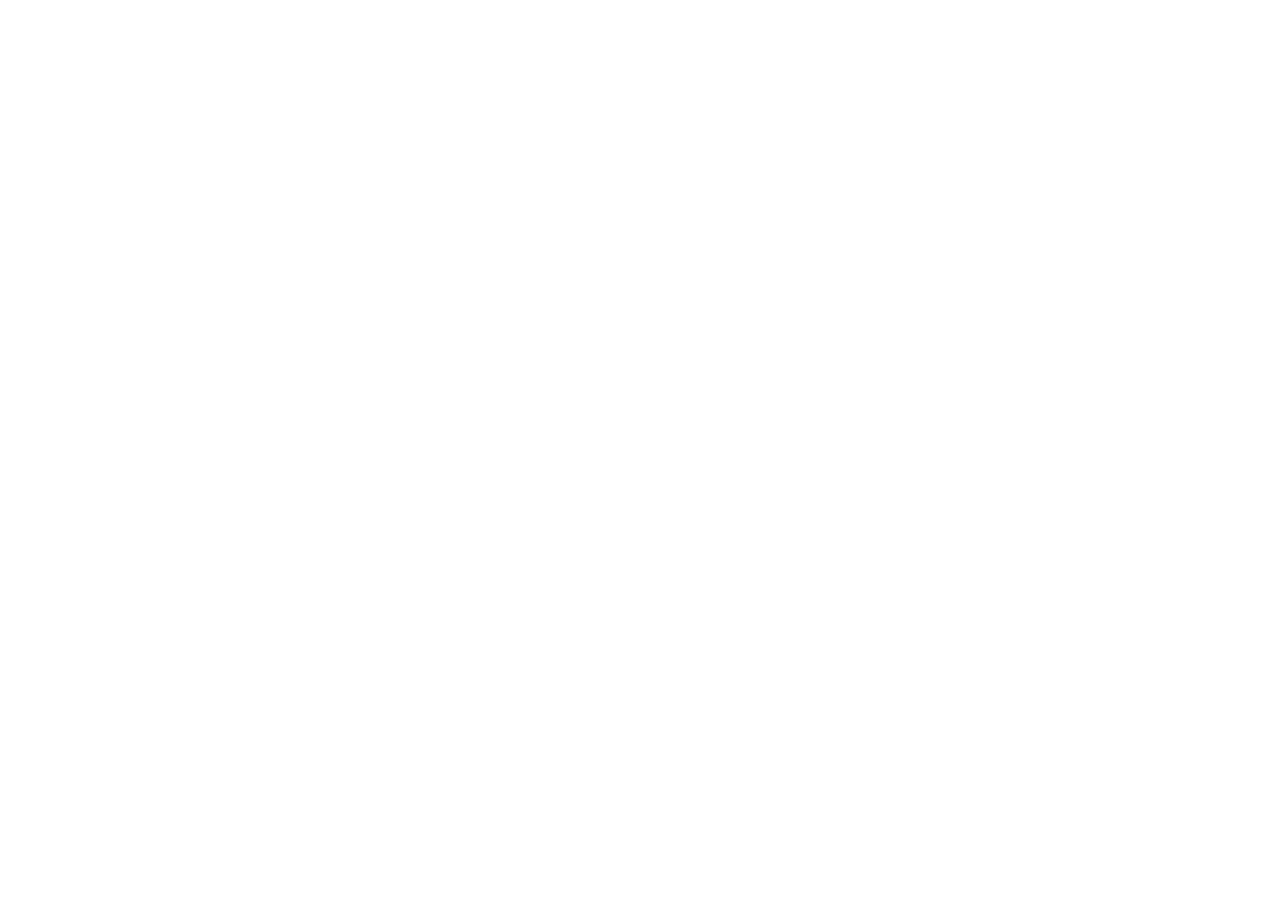
==== index.html @ bdb1e337 "build: add base files" ====
<!DOCTYPE html>
<html lang="en">
<head>
    <meta charset="UTF-8">
    <meta name="viewport" content="width=device-width, initial-scale=1.0">
    <link rel="stylesheet" href="css/style.css">
    <title>Campo Minato</title>
</head>
<body>
    


    <script type="text/javascript" src="js/functions.js"></script>
    <script type="text/javascript" src="js/main.js"></script>
</body>
</html>
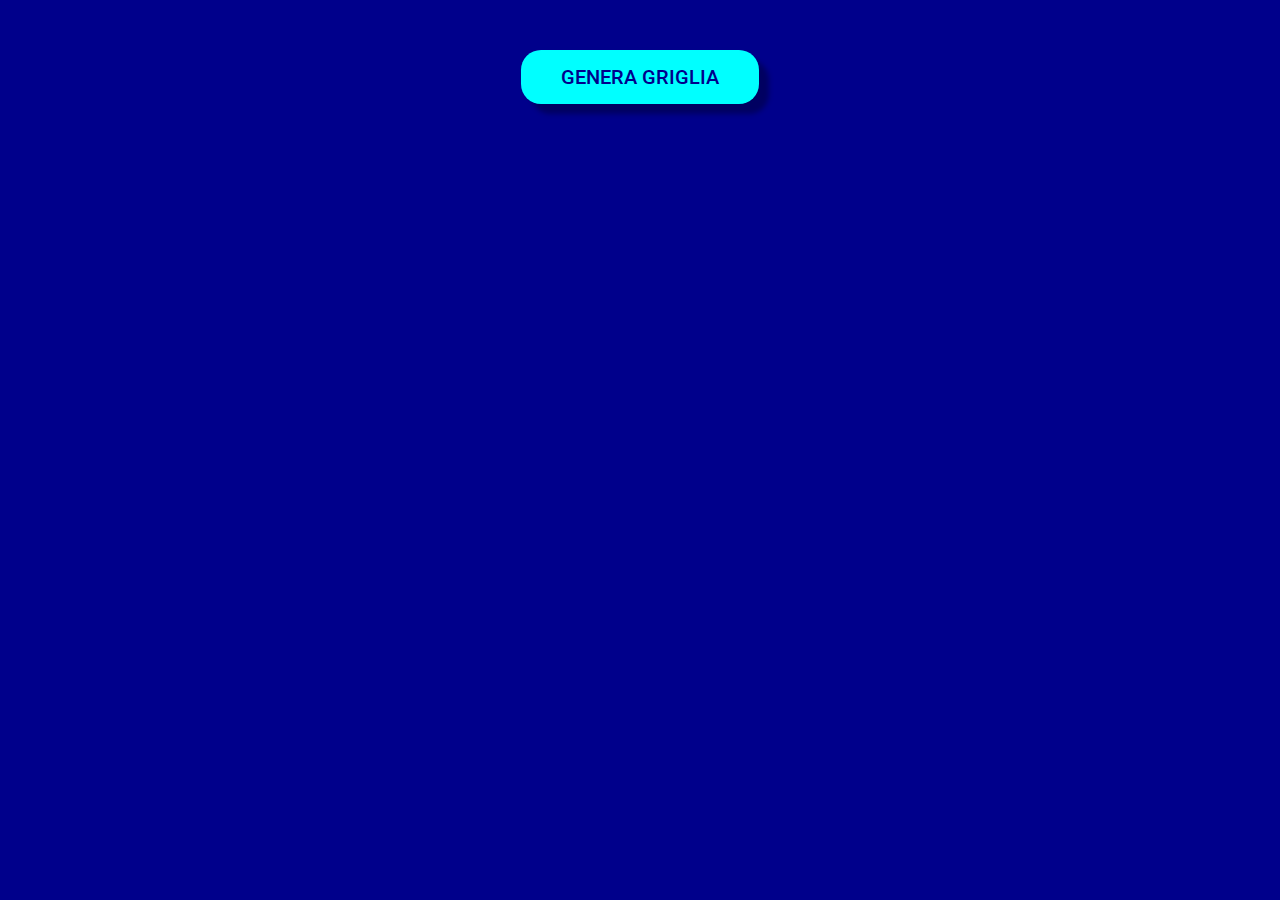
==== commit 22a95db5: "feat: add base structure" ====
--- a/index.html
+++ b/index.html
@@ -3,12 +3,23 @@
 <head>
     <meta charset="UTF-8">
     <meta name="viewport" content="width=device-width, initial-scale=1.0">
+    <link rel="preconnect" href="https://fonts.googleapis.com">
+    <link rel="preconnect" href="https://fonts.gstatic.com" crossorigin>
+    <link href="https://fonts.googleapis.com/css2?family=Roboto:ital,wght@0,100;0,300;0,400;0,500;0,700;0,900;1,100;1,300;1,400;1,500;1,700;1,900&display=swap" rel="stylesheet">
     <link rel="stylesheet" href="css/style.css">
     <title>Campo Minato</title>
 </head>
 <body>
     
+    <main>
 
+        <form action="#">
+            <button id="generate_grid">GENERA GRIGLIA</button>
+        </form>
+
+        <div id="grid">
+        </div>
+    </main>
 
     <script type="text/javascript" src="js/functions.js"></script>
     <script type="text/javascript" src="js/main.js"></script>
--- a/css/style.css
+++ b/css/style.css
@@ -0,0 +1,48 @@
+* {
+    margin: 0;
+    padding: 0;
+    box-sizing: border-box;
+}
+
+:root {
+    background-color: darkblue;
+    font-family: 'Roboto', sans-serif;
+}
+
+#grid {
+    width: 60%;
+    margin: 50px auto;
+    display: flex;
+    justify-content: center;
+    flex-wrap: wrap;
+    gap: 10px;
+}
+
+.square {
+    width: calc((100% / 8) - 10px);
+    aspect-ratio: 1 / 1;
+    border: solid 1px white;
+    cursor: pointer;
+}
+
+.clicked {
+    background-color: aqua;
+}
+
+form {
+    text-align: center;
+    margin-top: 50px;
+}
+
+#generate_grid {
+    color: darkblue;
+    background-color: aqua;
+    font-family: inherit;
+    border: none;
+    padding: 15px 40px;
+    font-size: 20px;
+    font-weight: 500;
+    border-radius: 20px;
+    cursor: pointer;
+    box-shadow: 10px 10px 5px rgba(0, 0, 0, 0.3);
+}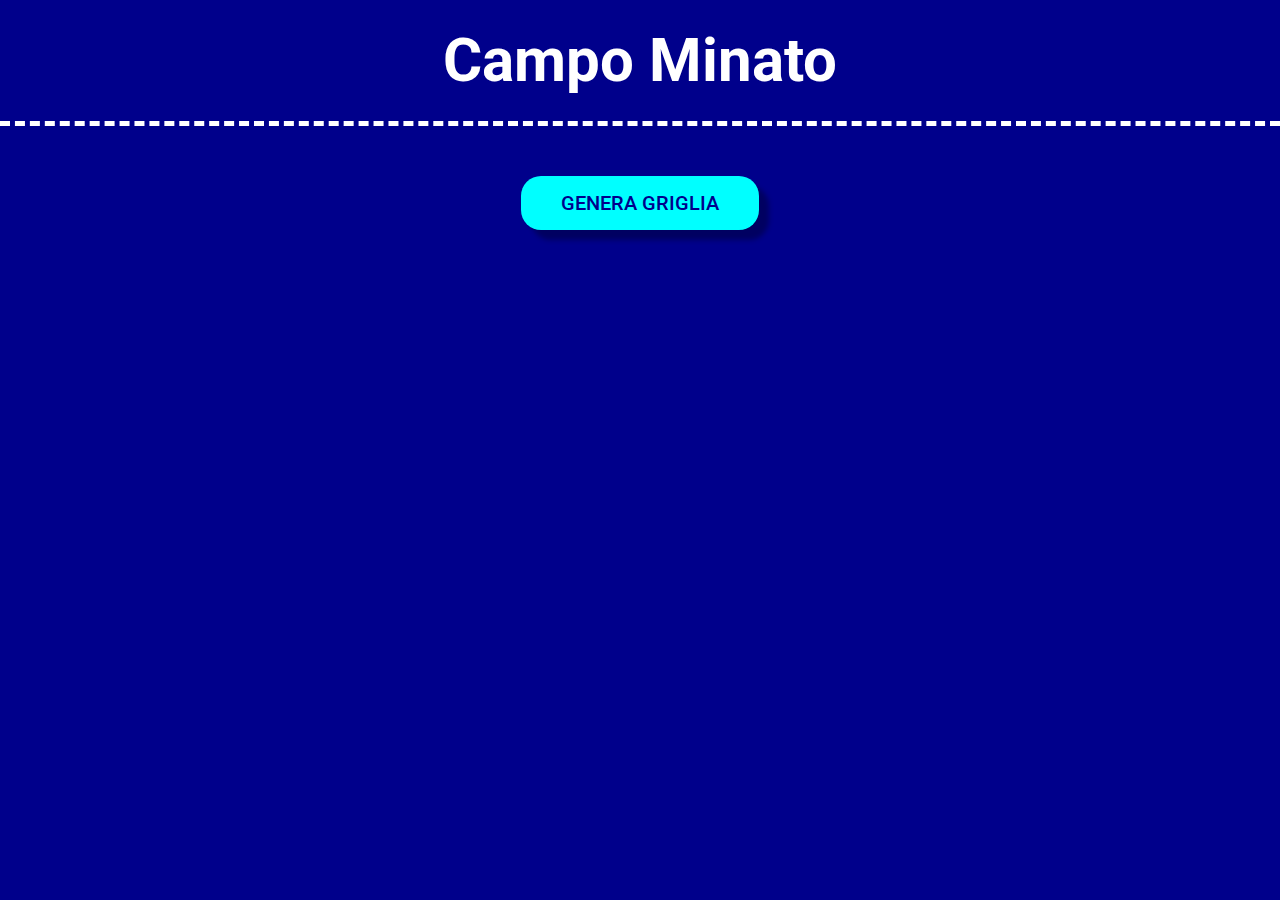
==== commit 41a21a1f: "feat: add style" ====
--- a/index.html
+++ b/index.html
@@ -11,6 +11,10 @@
 </head>
 <body>
     
+    <header>
+        <h1>Campo Minato</h1>
+    </header>
+
     <main>
 
         <form action="#">
@@ -19,6 +23,7 @@
 
         <div id="grid">
         </div>
+
     </main>
 
     <script type="text/javascript" src="js/functions.js"></script>
--- a/css/style.css
+++ b/css/style.css
@@ -7,6 +7,16 @@
 :root {
     background-color: darkblue;
     font-family: 'Roboto', sans-serif;
+}
+
+header{
+    color: white;
+    text-align: center;
+    margin-top: 25px;
+    font-size: 30px;
+    font-weight: 900;
+    border-bottom: 5px dashed white;
+    padding-bottom: 25px;
 }
 
 #grid {
@@ -19,7 +29,7 @@
 }
 
 .square {
-    width: calc((100% / 8) - 10px);
+    width: calc((100% / 10) - 10px);
     aspect-ratio: 1 / 1;
     border: solid 1px white;
     cursor: pointer;
